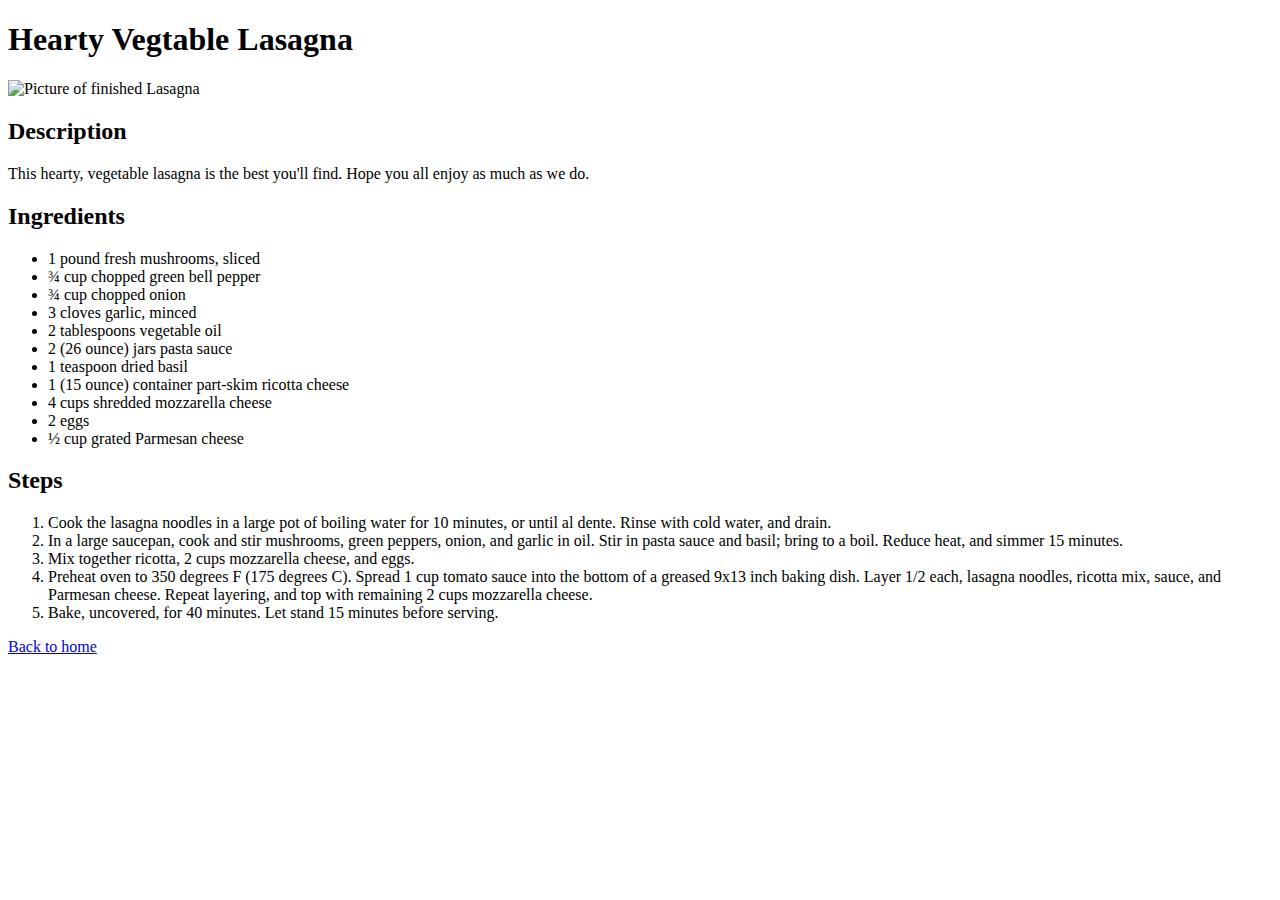
==== recipes/lasagna.html @ e2abb2d1 "Add the recipe page structure and content" ====
<!DOCTYPE html>
<html lang="en">
<head>
    <meta charset="UTF-8">
    <meta http-equiv="X-UA-Compatible" content="IE=edge">
    <meta name="viewport" content="width=device-width, initial-scale=1.0">
    <title>Lasagna Recipe</title>
</head>
<body>
    <h1>Hearty Vegtable Lasagna</h1>
    <img src="https://imagesvc.meredithcorp.io/v3/mm/image?url=https%3A%2F%2Fimages.media-allrecipes.com%2Fuserphotos%2F7609693.jpg&w=1200&h=678&c=sc&poi=face&q=85" alt="Picture of finished Lasagna">
    
    <h2>Description</h2>
    <p>This hearty, vegetable lasagna is the best you'll find. Hope you all enjoy as much as we do.</p>
    

    <h2>Ingredients</h2>
    <ul>
        <li>1 pound fresh mushrooms, sliced</li>
        <li>¾ cup chopped green bell pepper</li>
        <li>¾ cup chopped onion</li>
        <li>3 cloves garlic, minced</li>
        <li>2 tablespoons vegetable oil</li>
        <li>2 (26 ounce) jars pasta sauce</li>
        <li>1 teaspoon dried basil</li>
        <li>1 (15 ounce) container part-skim ricotta cheese</li>
        <li>4 cups shredded mozzarella cheese</li>
        <li>2 eggs</li>
        <li>½ cup grated Parmesan cheese</li>
    </ul>

    <h2>Steps</h2>
    <ol>
        <li>Cook the lasagna noodles in a large pot of boiling water for 10 minutes, or until al dente. Rinse with cold water, and drain.</li>
        <li>In a large saucepan, cook and stir mushrooms, green peppers, onion, and garlic in oil. Stir in pasta sauce and basil; bring to a boil. Reduce heat, and simmer 15 minutes.</li>
        <li>Mix together ricotta, 2 cups mozzarella cheese, and eggs.</li>
        <li>Preheat oven to 350 degrees F (175 degrees C). Spread 1 cup tomato sauce into the bottom of a greased 9x13 inch baking dish. Layer 1/2 each, lasagna noodles, ricotta mix, sauce, and Parmesan cheese. Repeat layering, and top with remaining 2 cups mozzarella cheese.</li>
        <li>Bake, uncovered, for 40 minutes. Let stand 15 minutes before serving.</li>
    </ol>
    
    <a href="../index.html">Back to home</a>
    
</body>
</html>
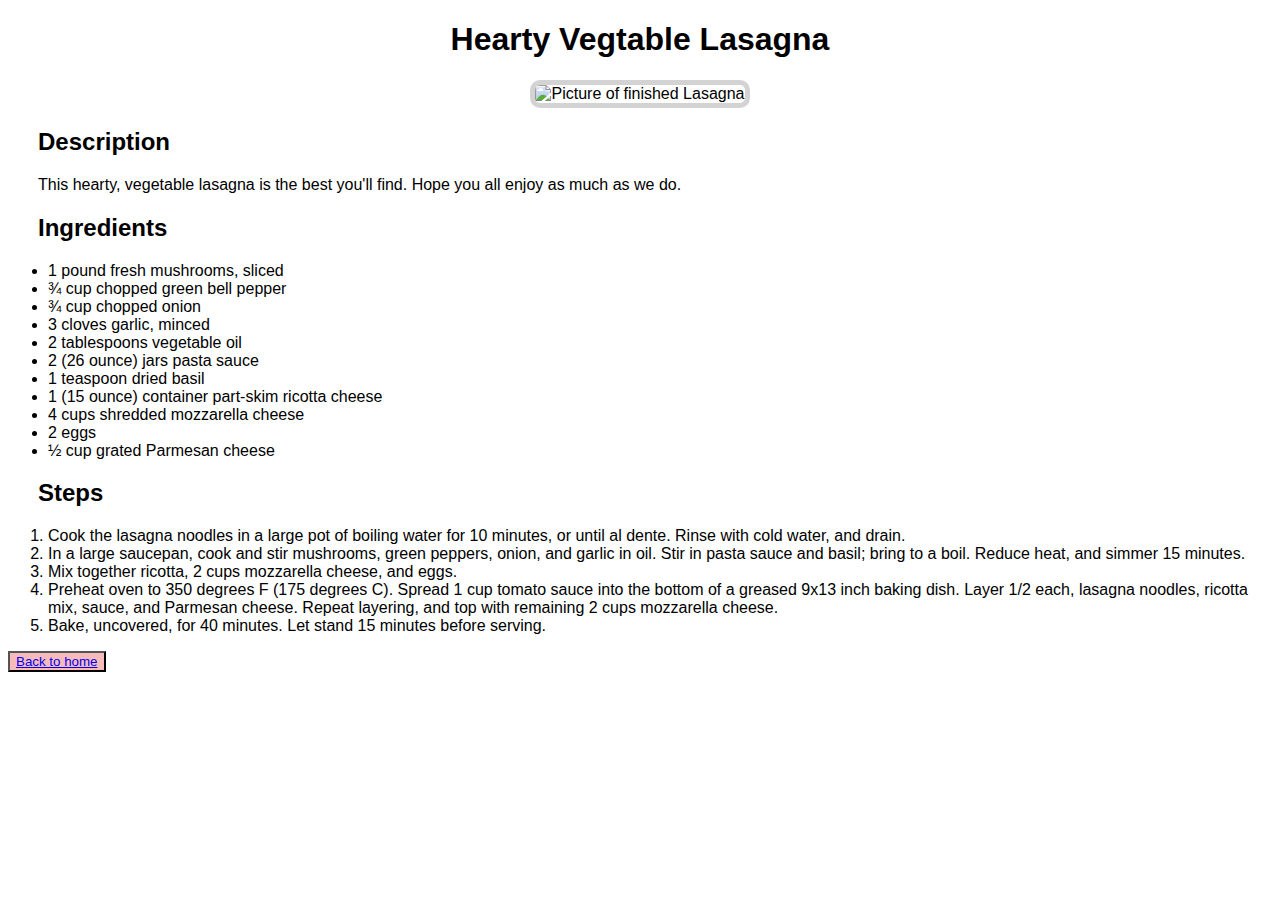
==== commit 2b27dd30: "Add basic CSS" ====
--- a/recipes/lasagna.html
+++ b/recipes/lasagna.html
@@ -4,16 +4,17 @@
     <meta charset="UTF-8">
     <meta http-equiv="X-UA-Compatible" content="IE=edge">
     <meta name="viewport" content="width=device-width, initial-scale=1.0">
+    <link rel="stylesheet" href="../styles.css">
     <title>Lasagna Recipe</title>
 </head>
 <body>
     <h1>Hearty Vegtable Lasagna</h1>
-    <img src="https://imagesvc.meredithcorp.io/v3/mm/image?url=https%3A%2F%2Fimages.media-allrecipes.com%2Fuserphotos%2F7609693.jpg&w=1200&h=678&c=sc&poi=face&q=85" alt="Picture of finished Lasagna">
-    
+    <div>
+        <img src="https://imagesvc.meredithcorp.io/v3/mm/image?url=https%3A%2F%2Fimages.media-allrecipes.com%2Fuserphotos%2F7609693.jpg&w=1200&h=678&c=sc&poi=face&q=85" alt="Picture of finished Lasagna">
+    </div>
     <h2>Description</h2>
     <p>This hearty, vegetable lasagna is the best you'll find. Hope you all enjoy as much as we do.</p>
     
-
     <h2>Ingredients</h2>
     <ul>
         <li>1 pound fresh mushrooms, sliced</li>
@@ -38,7 +39,7 @@
         <li>Bake, uncovered, for 40 minutes. Let stand 15 minutes before serving.</li>
     </ol>
     
-    <a href="../index.html">Back to home</a>
-    
+    <button><a href="../index.html">Back to home</a></button>
+
 </body>
 </html>--- a/styles.css
+++ b/styles.css
@@ -0,0 +1,28 @@
+* {
+    font-family: 'Gill Sans', 'Gill Sans MT', Calibri, 'Trebuchet MS', sans-serif 
+}
+
+h1 {
+    text-align: center;
+}
+
+h2,
+p {
+    margin-left: 30px;
+}
+
+img {
+    height: 200px;
+    width: auto;
+    border: 5px solid lightgrey;
+    border-radius: 10px;
+    
+  }
+
+div {
+    text-align: center;
+  }
+
+button {
+    background-color: rgb(248, 187, 187);
+}